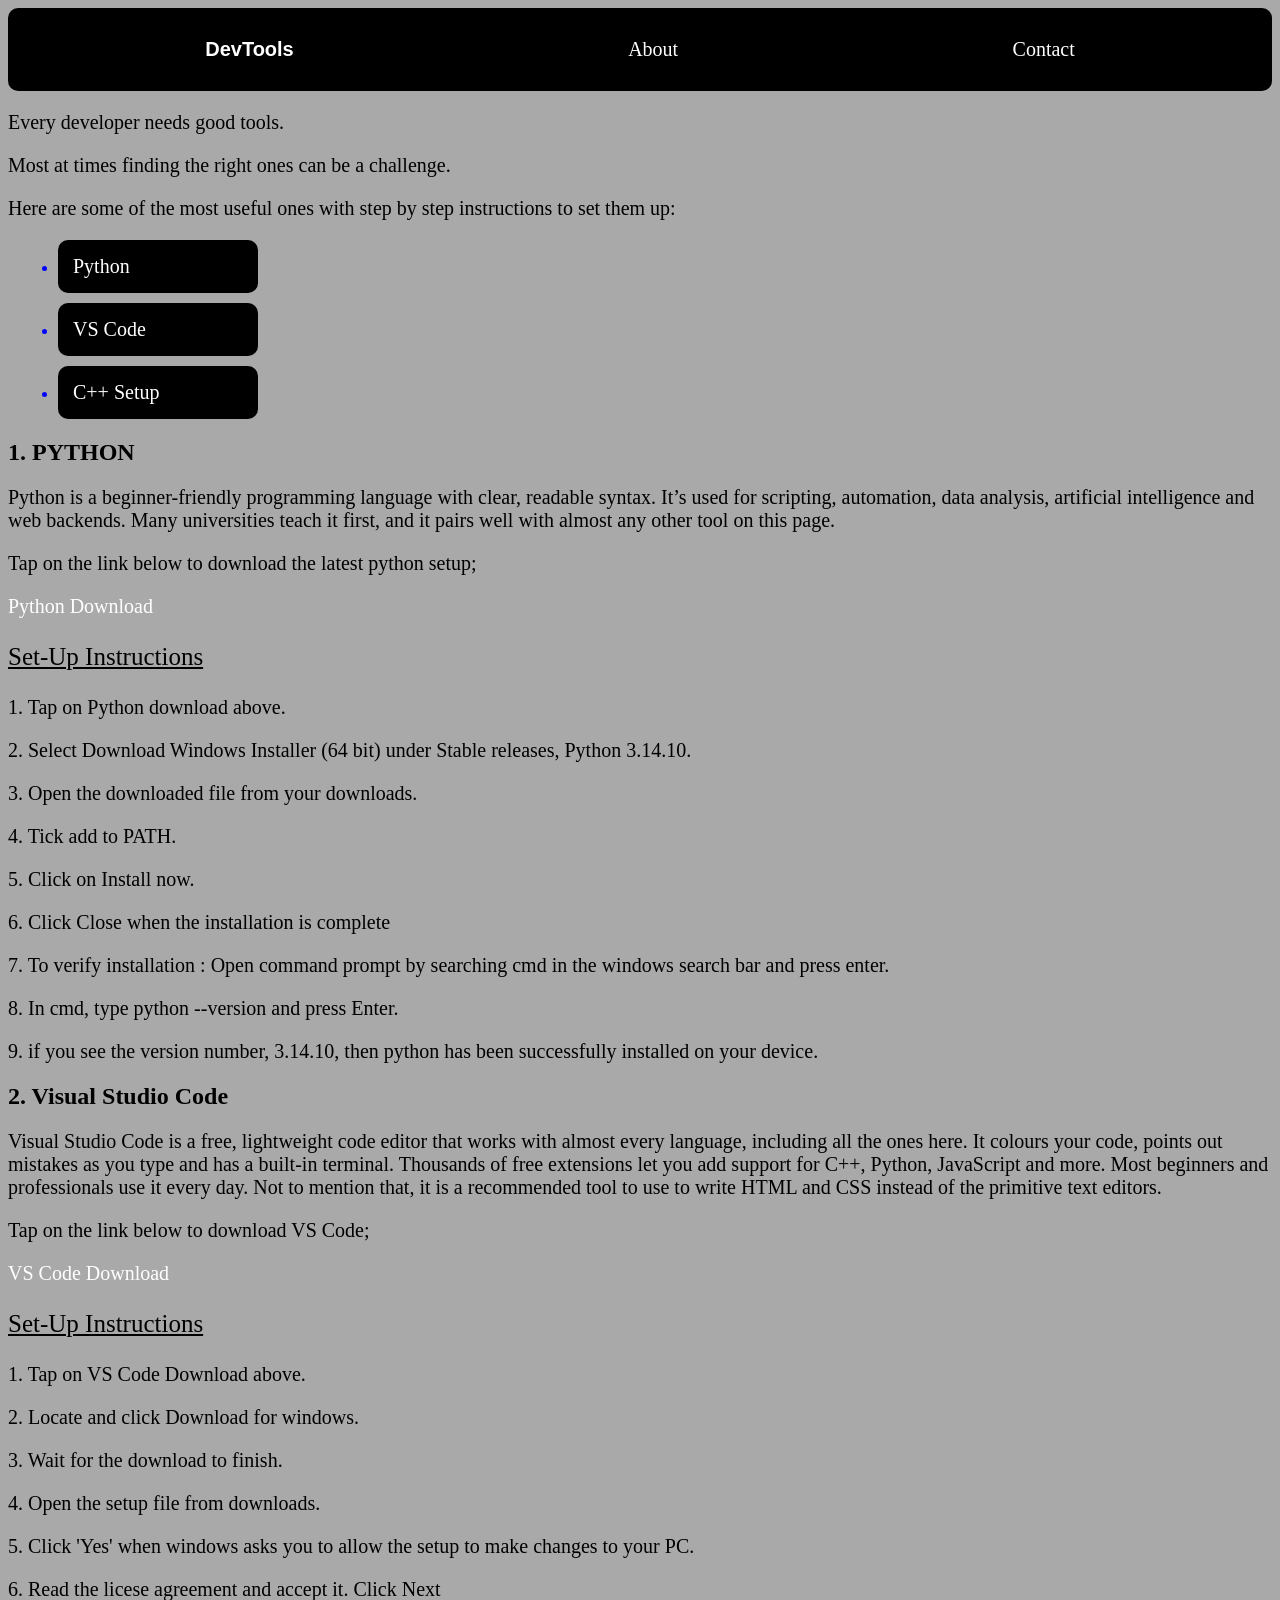
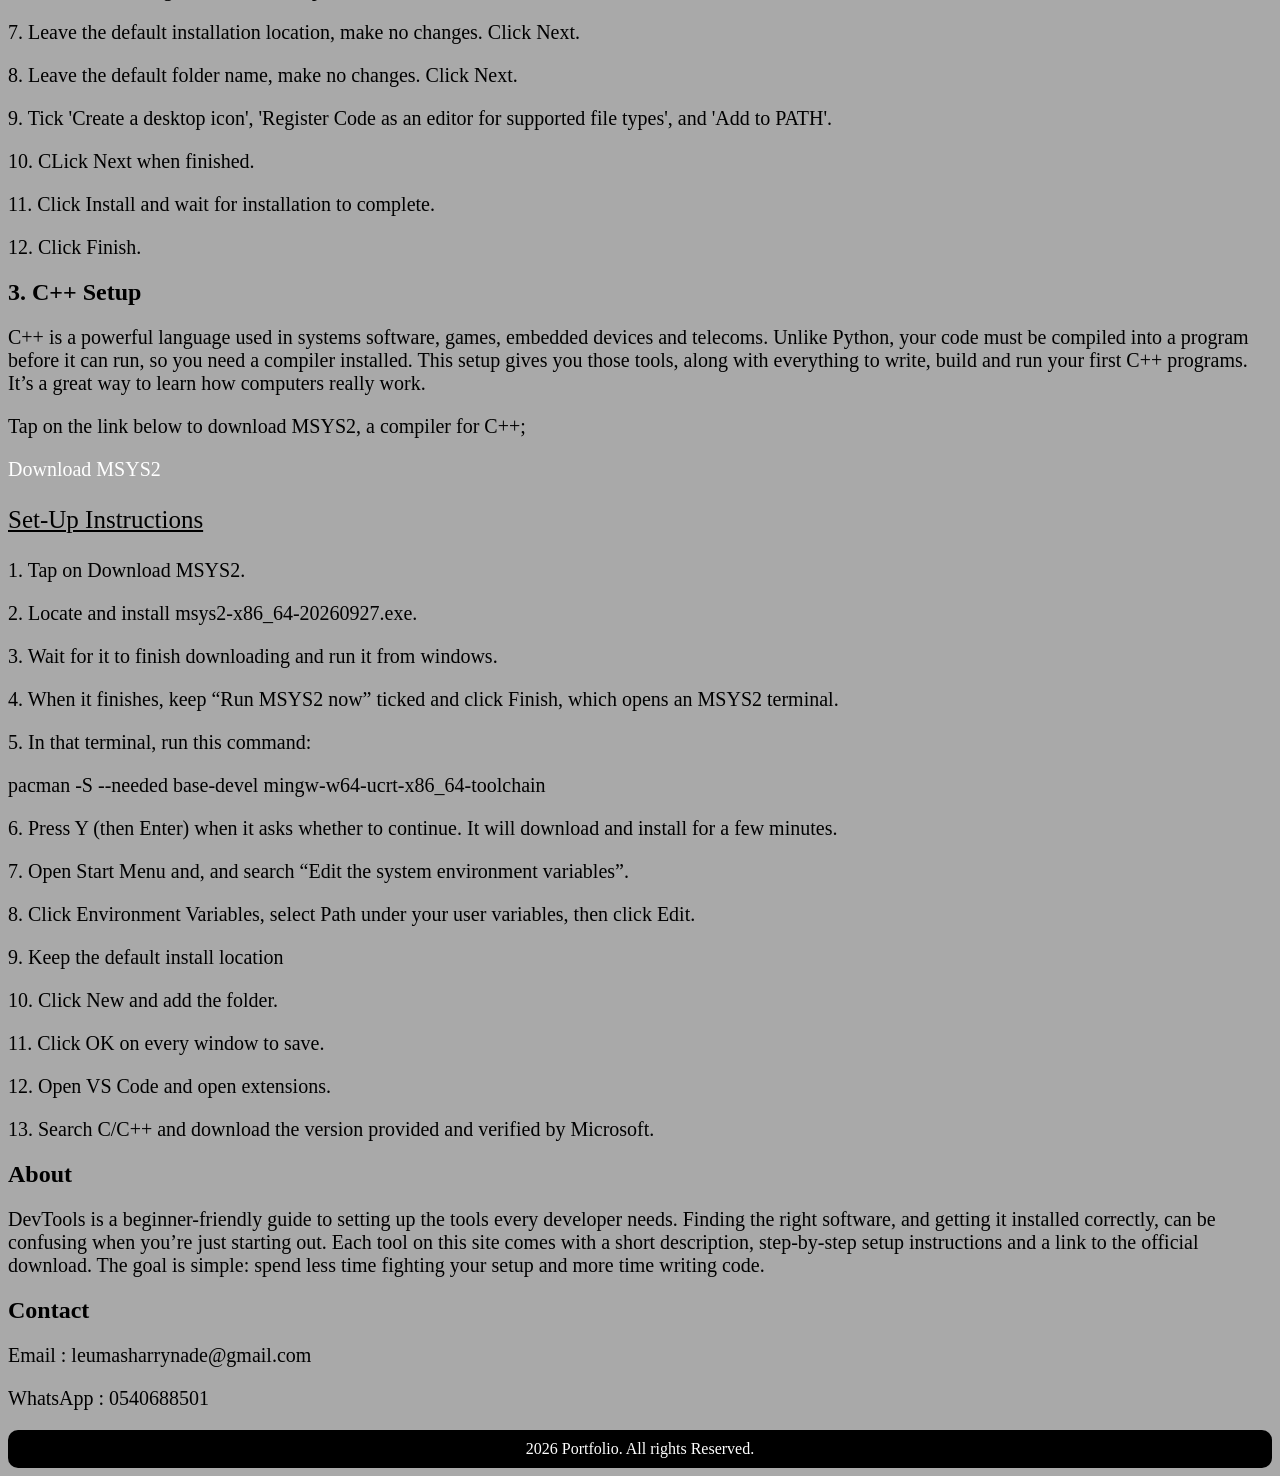
==== devtools.html @ 590cf3d9 "Initial commit - Practice Website" ====
<!DOCTYPE html>
<html lang="en">
<head>
    <meta charset="UTF-8">
    <meta name="viewport" content="width=device-width, initial-scale=1.0">
    <title> San's  DevTools Setup   </title>
 <style>
 * {
        box-sizing: border-box;
    }

    html {
        scroll-behavior: smooth;
    }

    body {
        background-color: darkgrey;
    }

    .navbar {
        background-color : black;
        color : blue;
        display : flex;
        justify-content: space-around;
        padding: 30px;
        border-radius: 10px;
    }
    a {
        color: white;
        font-size: 20px;
        text-decoration : none;
    }
    a:hover {
        color : orange ;
    }

    .logo {
        color : white;
        font-weight: bold;
        font-family: Arial, Helvetica, sans-serif;
        font-size: 20px;
    }
    

p {
    font-size : 20px;
    color : black;
}

li {
    background-color: black;
    color: blue;
    max-width: 200px;
    border-radius: 10px;
    padding: 15px;
    margin: 10px;
}

.setup {
    font-size: 25px;
    text-decoration: underline;
}

footer {
    background-color: black;
    color: white;
    text-align: center;
    padding: 10px;
    border-radius: 10px;
    margin-top: 20px;
}
 </style>   
</head>
<body>
    <header>
    <nav class="navbar">
        <span class="logo"> DevTools </span> 
        <a href="#">About</a>
        <a href="#">Contact</a>
    </nav>    
    </header>

<p> Every developer needs good tools. </p>
<p> Most at times finding the right ones can be a challenge. </p>
<p> Here are some of the most useful ones with step by step instructions to set them up: </p>
<ul>
    <li><a href="#python"> Python </a></li >
    <li><a href="#vscode"> VS Code </a></li>
    <li><a href="#cpp"> C++ Setup </a></li>
</ul>
<section id="python">
<h1> 1. PYTHON </h1>
<p>Python is a beginner-friendly programming language with clear, readable syntax. It’s used for scripting, automation, data analysis, artificial intelligence and web backends. Many universities teach it first, and it pairs well with almost any other tool on this page.</p>
<p> Tap on the link below to download the latest python setup;</p>
<p><a href="https://www.python.org/downloads/windows/?utm_source=chatgpt.com" target="_blank" rel="noopener">Python Download</a></p>
<p class="setup"> Set-Up Instructions </p>
<p> 1. Tap on Python download above. </p>
<p> 2. Select Download Windows Installer (64 bit) under Stable releases, Python 3.14.10. </p>
<p> 3. Open the downloaded file from your downloads. </p>
<p> 4. Tick add to PATH. </p>
<p> 5. Click on Install now. </p>
<p> 6. Click Close when the installation is complete</p>
<p> 7.  To verify installation : Open command prompt by searching cmd in the windows search bar and press enter.</p>
<p> 8. In cmd, type  python --version and press Enter. </p>
<p> 9. if you see the version number, 3.14.10, then python has been successfully installed on your device. </p>
</section>


<section id="vscode">
    <h1> 2. Visual Studio Code </h1>
    <p> Visual Studio Code is a free, lightweight code editor that works with almost every language, including all the ones here. It colours your code, points out mistakes as you type and has a built-in terminal. Thousands of free extensions let you add support for C++, Python, JavaScript and more. Most beginners and professionals use it every day. Not to mention that, it is a recommended tool to use to write HTML and CSS instead of the primitive text editors.</p>
    <p> Tap on the link below to download VS Code; </p>
    <p><a href="https://code.visualstudio.com/Download" target="_blank" rel="noopener">VS Code Download </a> </p>
    <p class="setup"> Set-Up Instructions </p>
    <p> 1. Tap on VS Code Download above. </p>
    <p> 2. Locate and click Download for windows. </p>
    <p> 3. Wait for the download to finish. </p>
    <p> 4. Open the setup file from downloads.</p>
    <p> 5. Click 'Yes' when windows asks you to allow the setup to make changes to your PC. </p>
    <p> 6. Read the licese agreement and accept it. Click Next </p>
    <p> 7. Leave the default installation location, make no changes. Click Next.</p>
    <p> 8. Leave the default folder name, make no changes. Click Next. </p>
    <p> 9. Tick 'Create a desktop icon', 'Register Code as an editor for supported file types', and 'Add to PATH'.</p>
    <p> 10. CLick Next when finished. </p>
    <p> 11. Click Install and wait for installation to complete. </p>
    <p> 12. Click Finish. </p>
</section>

<section id="cpp">
    <h1> 3. C++ Setup </h1>
    <p> C++ is a powerful language used in systems software, games, embedded devices and telecoms. Unlike Python, your code must be compiled into a program before it can run, so you need a compiler installed. This setup gives you those tools, along with everything to write, build and run your first C++ programs. It’s a great way to learn how computers really work.</p>
    <p> Tap on the link below to download MSYS2, a compiler for C++;</p>
    <a href="https://www.msys2.org" target="_blank" rel="noopener"> Download MSYS2 </a>
    <p class="setup"> Set-Up Instructions </p>
    <p> 1. Tap on Download MSYS2. </p>
    <p> 2. Locate and install  msys2-x86_64-20260927.exe.</p>
    <p> 3. Wait for it to finish downloading and run it from windows. </p>
    <p> 4. When it finishes, keep “Run MSYS2 now” ticked and click Finish, which opens an MSYS2 terminal.</p>
    <p> 5. In that terminal, run this command:</p>
    <p>    pacman -S --needed base-devel mingw-w64-ucrt-x86_64-toolchain </p>
    <p> 6. Press Y (then Enter) when it asks whether to continue. It will download and install for a few minutes. </p>
    <p> 7. Open Start Menu and, and search “Edit the system environment variables”. </p>
    <p> 8. Click Environment Variables, select Path under your user variables, then click Edit.</p>
    <p> 9. Keep the default install location</p>
    <p> 10. Click New and add the folder. </p>
    <p> 11. Click OK on every window to save. </p>
    <p> 12. Open VS Code and open extensions. </p>
    <p> 13. Search C/C++ and download the version provided and verified by Microsoft. </p>

</section>

<section id="about">  
    <h1> About</h1>
    <p> DevTools is a beginner-friendly guide to setting up the tools every developer needs. Finding the right software, and getting it installed correctly, can be confusing when you’re just starting out. Each tool on this site comes with a short description, step-by-step setup instructions and a link to the official download. The goal is simple: spend less time fighting your setup and more time writing code.</p>
</section>

<section id="contact">
    <h1> Contact </h1>
    <p> Email : leumasharrynade@gmail.com </p>
    <p> WhatsApp : 0540688501 </p> 
</section>
<footer> 2026 Portfolio. All rights Reserved. </footer>

</body>
</html>
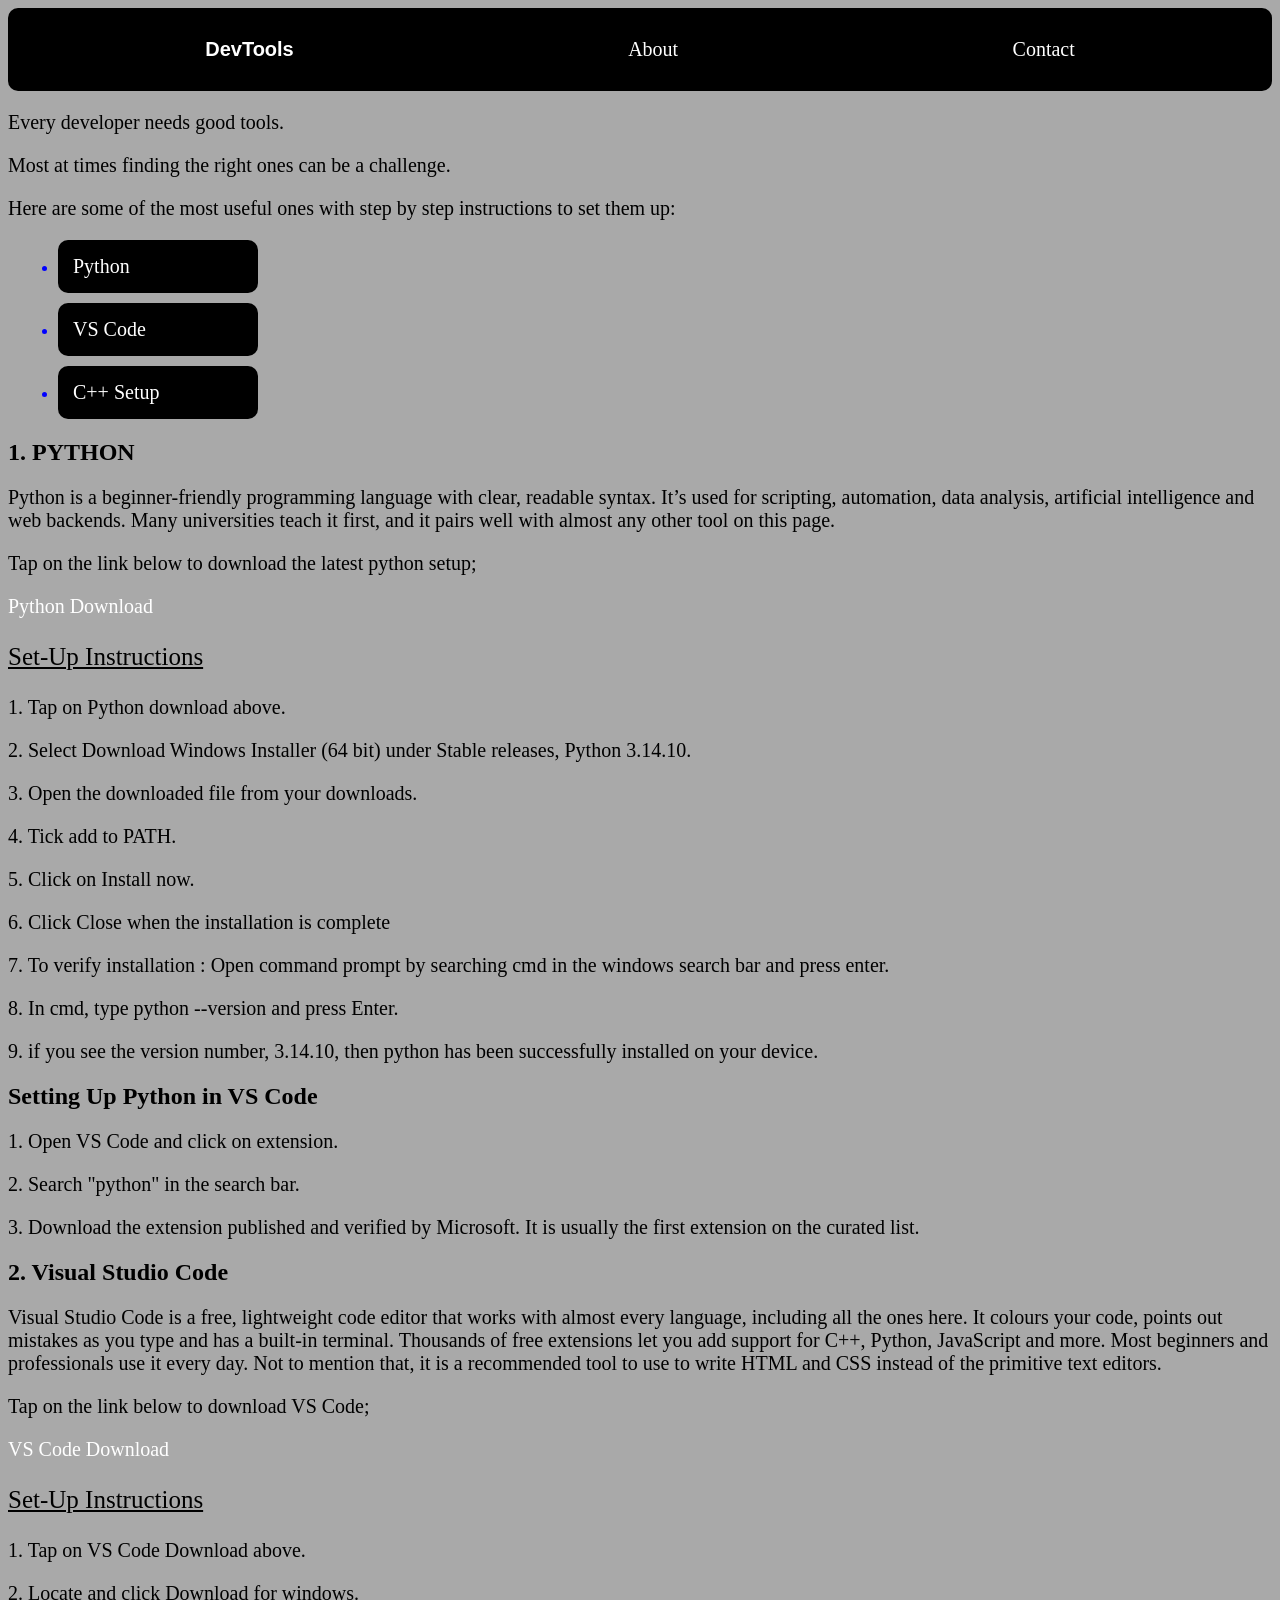
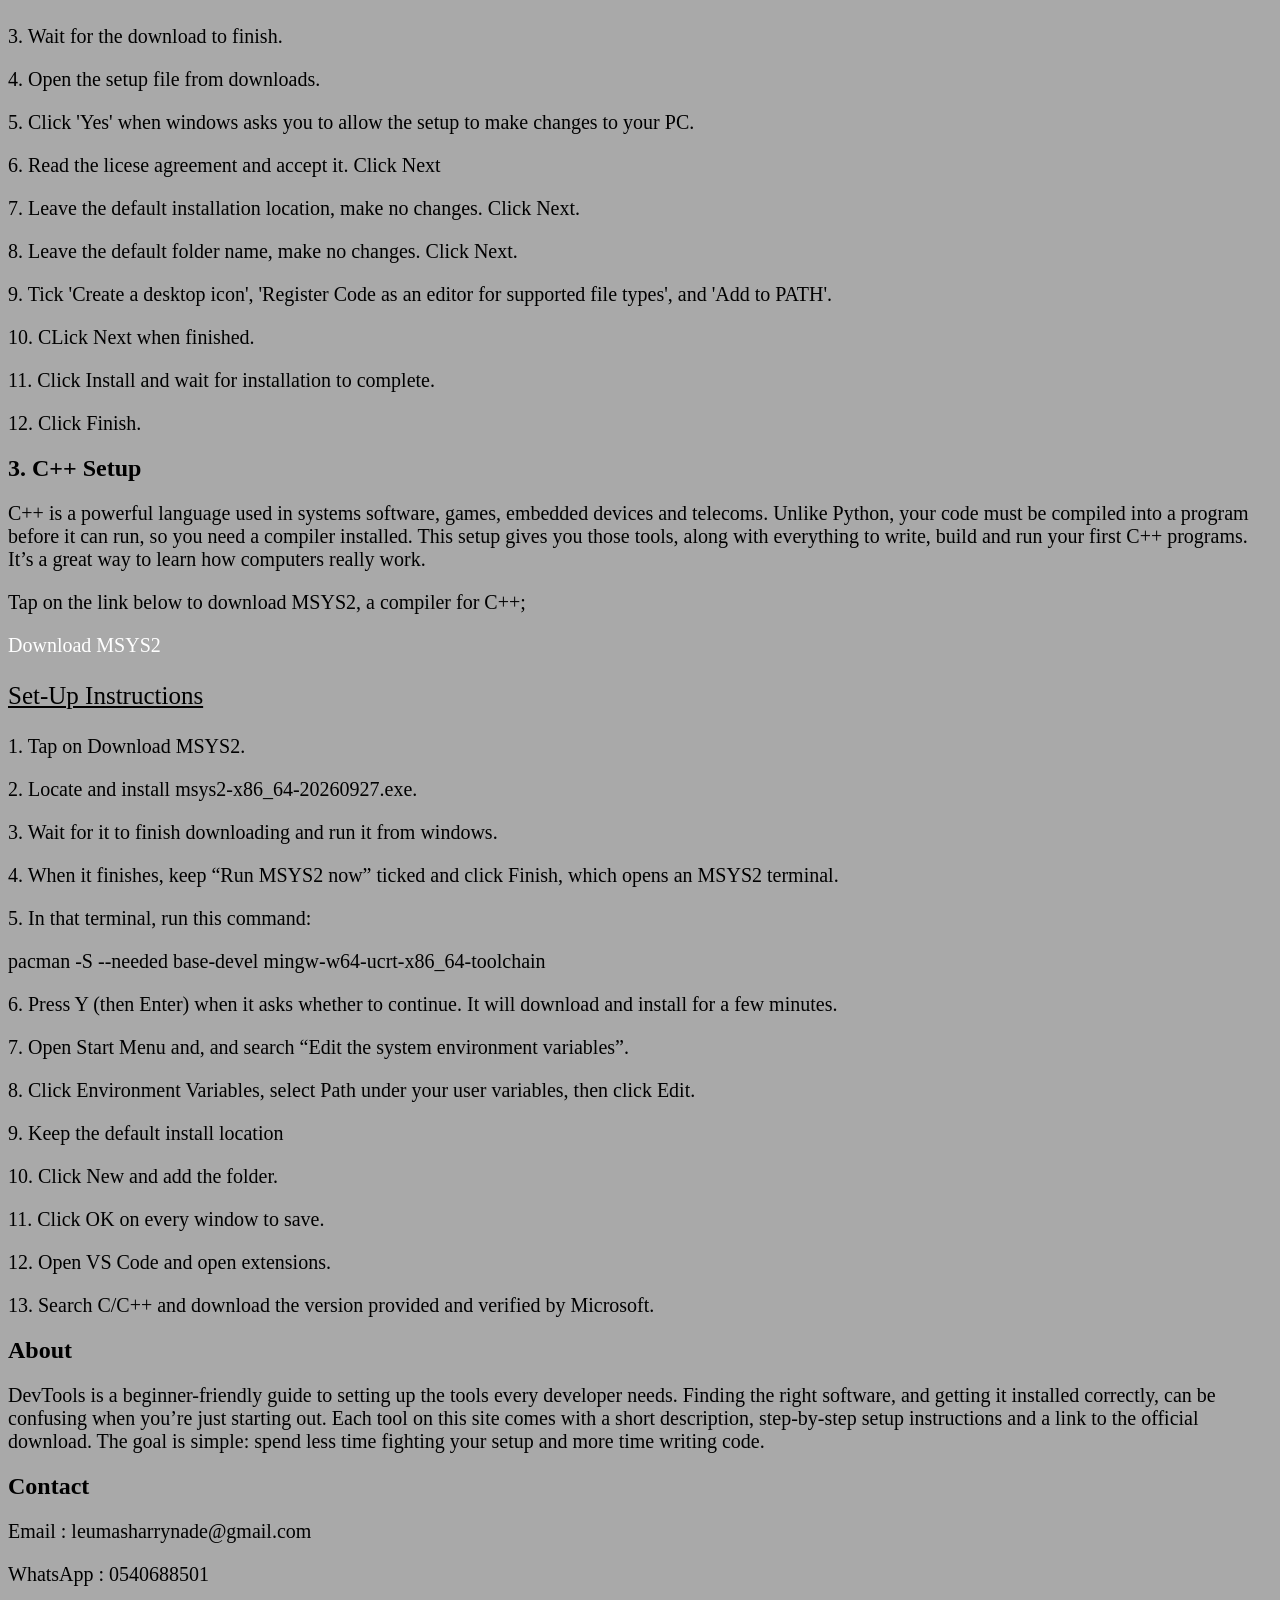
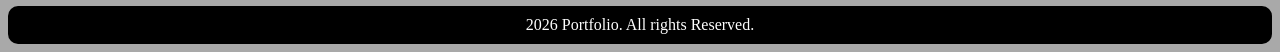
==== commit 767423d3: "Added extension installation" ====
--- a/devtools.html
+++ b/devtools.html
@@ -56,6 +56,10 @@
     margin: 10px;
 }
 
+h2 {
+    color : black;
+}
+
 .setup {
     font-size: 25px;
     text-decoration: underline;
@@ -75,8 +79,8 @@
     <header>
     <nav class="navbar">
         <span class="logo"> DevTools </span> 
-        <a href="#">About</a>
-        <a href="#">Contact</a>
+        <a href="#about">About</a>
+        <a href="#contact">Contact</a>
     </nav>    
     </header>
 
@@ -103,6 +107,11 @@
 <p> 7.  To verify installation : Open command prompt by searching cmd in the windows search bar and press enter.</p>
 <p> 8. In cmd, type  python --version and press Enter. </p>
 <p> 9. if you see the version number, 3.14.10, then python has been successfully installed on your device. </p>
+<h2> Setting Up Python in VS Code </h2>
+    <p>1. Open VS Code and click on extension.</p>
+    <p>2. Search "python" in the search bar.</p>
+    <p>3. Download the extension published and verified by Microsoft. It is usually the first extension on the curated list.</p>
+
 </section>
 
 
